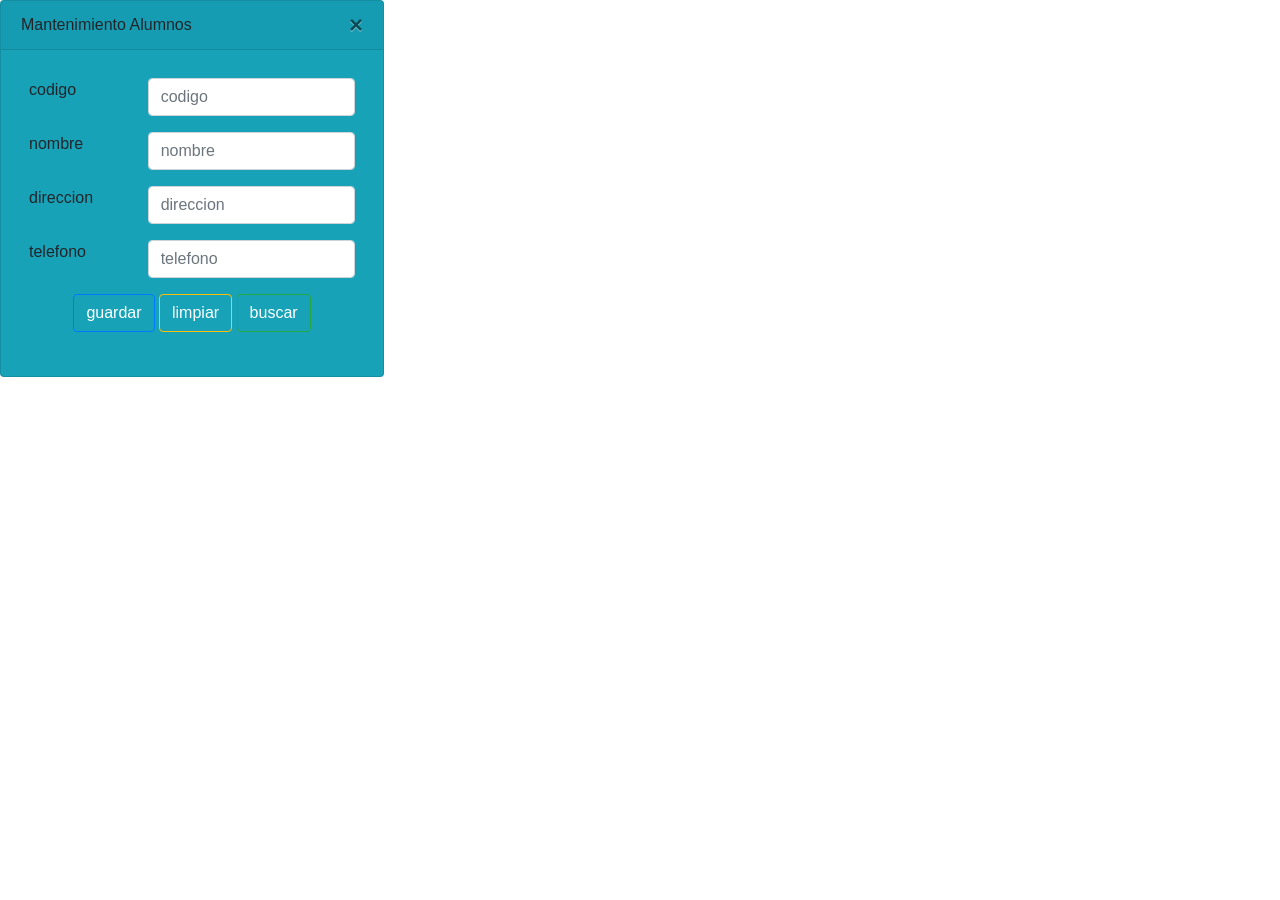
==== Public/Vistas/Alumnos/Alumnos.html @ ce3203fd "prueba1" ====
<!DOCTYPE html>
<html lang="en">
<head>
    <meta charset="UTF-8">
    <meta name="viewport" content="width=device-width, initial-scale=1.0">
    <title>Document</title>
    <link rel="stylesheet" href="https://stackpath.bootstrapcdn.com/bootstrap/4.4.1/css/bootstrap.min.css" integrity="sha384-Vkoo8x4CGsO3+Hhxv8T/Q5PaXtkKtu6ug5TOeNV6gBiFeWPGFN9MuhOf23Q9Ifjh" crossorigin="anonymous">
</head>
<body>
    <form action="" method="get">
        <div class="card bg-info" style="max-width: 24rem;">
            <div class="card-header">
             Mantenimiento Alumnos
             <button type="button" class="close close-Alumnos" aria-label="close">
                <span arial-hidden="true">&times;</span>


             </button>
            </div>
            <div class="card-body">
              <div class="row p-2">
                  <div class="col-4">codigo</div>
                  <div class="col-8">
                      <input type="text" name="" id="txtcodigoalumnos" placeholder="codigo" class="form-control">
                  </div>
              </div>
              <div class="row p-2">
                  <div class="col-4">nombre</div>
                  <div class="col-8">
                      <input type="text" name="" placeholder="nombre" class="form-control" id="txtnombreaslumno">
                  </div>
              </div>
              <div class="row p-2">
                  <div class="col-4">direccion</div>
                  <div class="col-8">
                      <input type="text" name="" placeholder="direccion" class="form-control" id="txtdireccionalumno">
                  </div>
              </div>
              <div class="row p-2">
                  <div class="col-4">telefono</div>
                  <div class="col-8">
                      <input type="text" name="" placeholder="telefono" class="form-control" id="txttelefonoalumno">
                  </div>
              </div>
              <div class="row p-2">
                  <div class="col-12 text-center">
                      <input type="submit" value="guardar"  class="btn btn-outline-primary text-white">
                      <input type="reset" value="limpiar" class="btn btn-outline-warning text-white">
                      <input type="button" value="buscar" id="btnbuscar-alumnos" class="btn btn-outline-success mostrar-buscaralumno text-white" data-modulo="Alumnos" data-form="buscar-alumno">
                      


                  </div>
                  
              </div>
              <div class="row p-2">
                  <div class="col-12 text-center">
                    <div id="respuestaalumno"></div>
                  </div>
                 
              </div>

            </div>
          </div>
    </form>
</body>
</html>
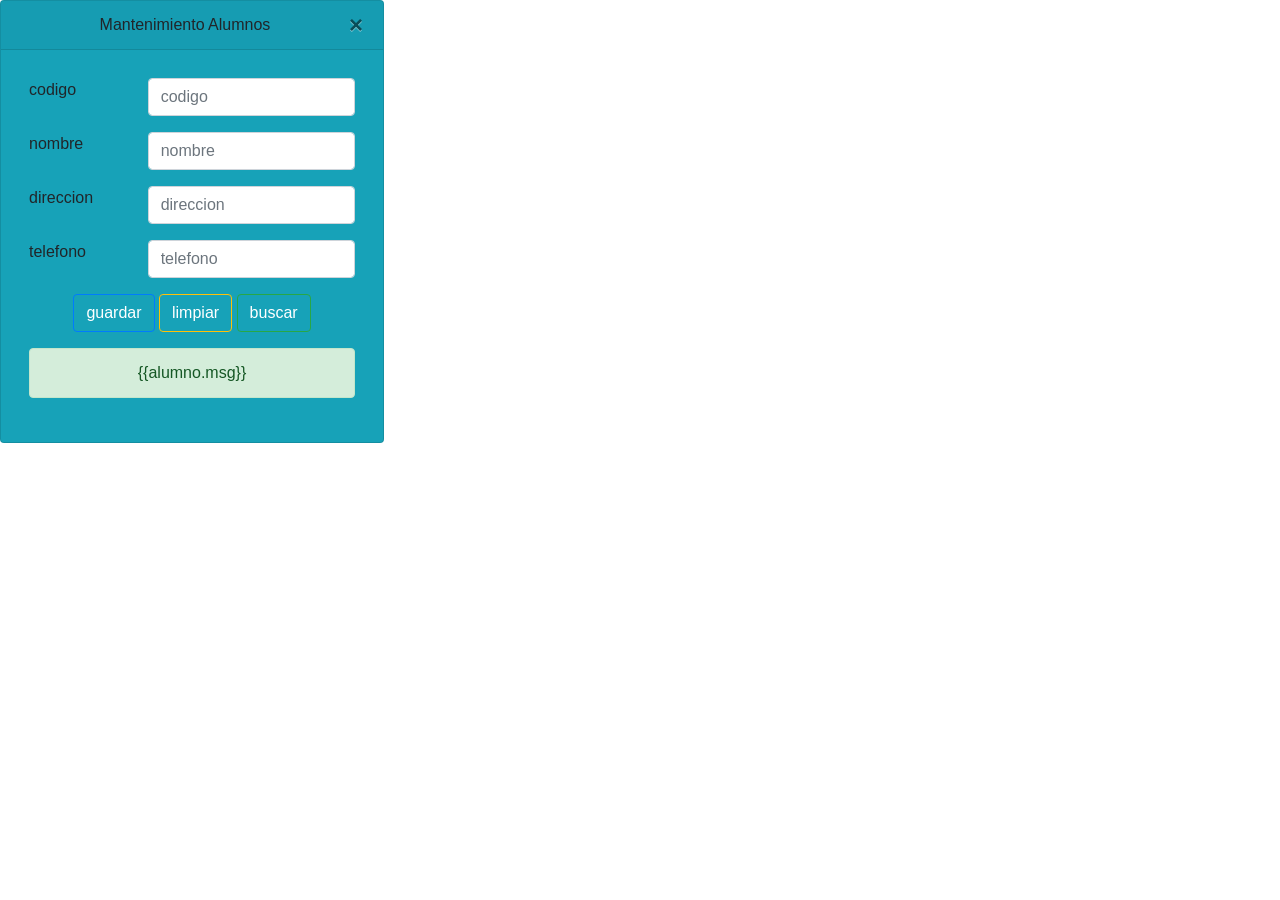
==== commit 719d164e: "Tarea" ====
--- a/Public/Vistas/Alumnos/Alumnos.html
+++ b/Public/Vistas/Alumnos/Alumnos.html
@@ -7,11 +7,12 @@
     <link rel="stylesheet" href="https://stackpath.bootstrapcdn.com/bootstrap/4.4.1/css/bootstrap.min.css" integrity="sha384-Vkoo8x4CGsO3+Hhxv8T/Q5PaXtkKtu6ug5TOeNV6gBiFeWPGFN9MuhOf23Q9Ifjh" crossorigin="anonymous">
 </head>
 <body>
-    <form action="" method="get">
+    <form data-action="nuevo" v-on:submit.prevent="guardarAlumno" data-idalumno="" method="get" id="formularioAlumno">
         <div class="card bg-info" style="max-width: 24rem;">
-            <div class="card-header">
+            <div class="card-header text-center">
              Mantenimiento Alumnos
-             <button type="button" class="close close-Alumnos" aria-label="close">
+
+             <button type="button" id="close-Alumnos" class="close close-Alumnos" aria-label="close">
                 <span arial-hidden="true">&times;</span>
 
 
@@ -21,32 +22,32 @@
               <div class="row p-2">
                   <div class="col-4">codigo</div>
                   <div class="col-8">
-                      <input type="text" name="" id="txtcodigoalumnos" placeholder="codigo" class="form-control">
+                      <input type="text" name="" v-model="alumno.codigo" id="txtcodigoalumnos" placeholder="codigo" class="form-control">
                   </div>
               </div>
               <div class="row p-2">
                   <div class="col-4">nombre</div>
                   <div class="col-8">
-                      <input type="text" name="" placeholder="nombre" class="form-control" id="txtnombreaslumno">
+                      <input type="text" name="" v-model="alumno.nombre" placeholder="nombre" class="form-control" id="txtnombreaslumno">
                   </div>
               </div>
               <div class="row p-2">
                   <div class="col-4">direccion</div>
                   <div class="col-8">
-                      <input type="text" name="" placeholder="direccion" class="form-control" id="txtdireccionalumno">
+                      <input type="text" name="" v-model="alumno.direccion" placeholder="direccion" class="form-control" id="txtdireccionalumno">
                   </div>
               </div>
               <div class="row p-2">
                   <div class="col-4">telefono</div>
                   <div class="col-8">
-                      <input type="text" name="" placeholder="telefono" class="form-control" id="txttelefonoalumno">
+                      <input type="text" name="" v-model="alumno.telefono" placeholder="telefono" class="form-control" id="txttelefonoalumno">
                   </div>
               </div>
               <div class="row p-2">
                   <div class="col-12 text-center">
                       <input type="submit" value="guardar"  class="btn btn-outline-primary text-white">
                       <input type="reset" value="limpiar" class="btn btn-outline-warning text-white">
-                      <input type="button" value="buscar" id="btnbuscar-alumnos" class="btn btn-outline-success mostrar-buscaralumno text-white" data-modulo="Alumnos" data-form="buscar-alumno">
+                      <input type="button" v-on:click="buscarAlumno" value="buscar" id="btnbuscar-alumnos" class="btn btn-outline-success mostrar-buscaralumno text-white" data-modulo="Alumnos" data-form="buscar-alumno">
                       
 
 
@@ -55,7 +56,10 @@
               </div>
               <div class="row p-2">
                   <div class="col-12 text-center">
-                    <div id="respuestaalumno"></div>
+                      <div class="alert alert-success" role="alert">
+                          {{alumno.msg}}
+                      </div>
+            
                   </div>
                  
               </div>
@@ -63,5 +67,7 @@
             </div>
           </div>
     </form>
+    
+    <script src="Public/Vistas/Alumnos/Alumnos.js"></script>
 </body>
 </html>
